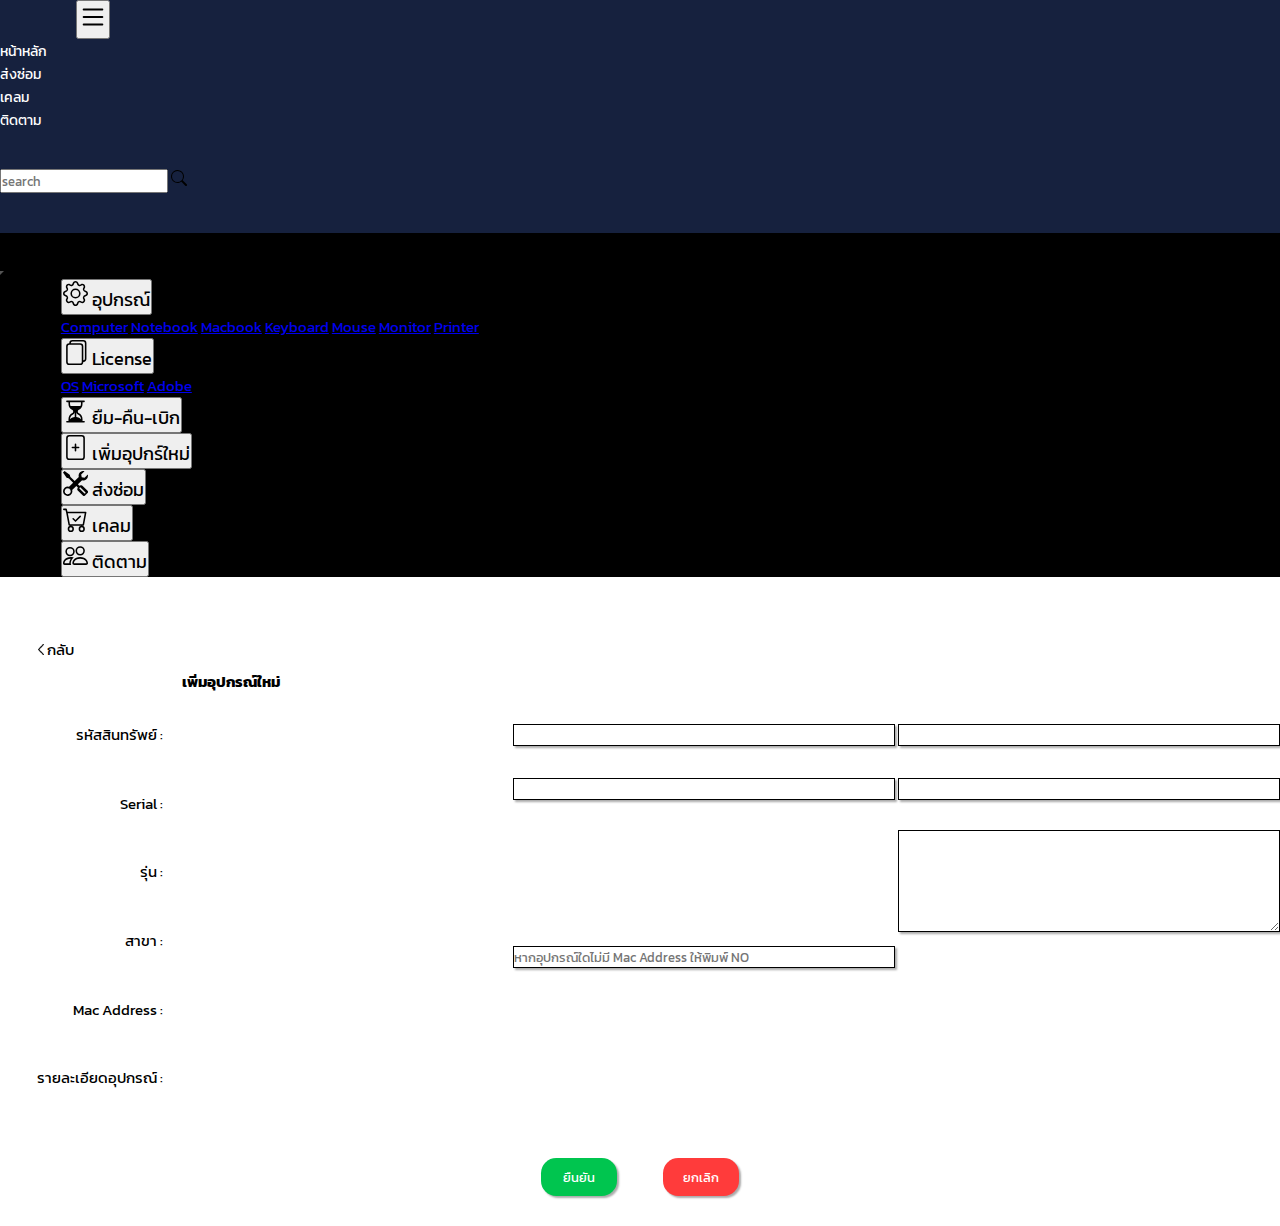
==== templates/addeqm.html @ 12478e4f "new file:   static/css/addeqm.css 	new file:   static/css/detaileqm.css" ====
<!DOCTYPE html>
<html lang="en" dir="ltr">

<head>
    <title>เพิ่มอุปกรณ์ใหม่</title>
    <link rel="stylesheet" href="../static/css/nav.css">
    <link rel="stylesheet" href="../static/css/addeqm.css" />
    <link rel="stylesheet" href="https://cdnjs.cloudflare.com/ajax/libs/font-awesome/5.15.3/css/all.min.css" />
    <link href="https://fonts.googleapis.com/css2?family=Poppins:wght@200;300;400;600&display=swap" rel="stylesheet">
    <link rel="preconnect" href="https://fonts.googleapis.com">
    <link rel="preconnect" href="https://fonts.gstatic.com" crossorigin>
    <link
        href="https://fonts.googleapis.com/css2?family=Kanit&family=Lobster&family=Pacifico&family=Righteous&display=swap"
        rel="stylesheet">
    <link href="https://cdn.jsdelivr.net/npm/bootstrap@5.0.2/dist/css/bootstrap.min.css" rel="stylesheet"
        integrity="sha384-EVSTQN3/azprG1Anm3QDgpJLIm9Nao0Yz1ztcQTwFspd3yD65VohhpuuCOmLASjC" crossorigin="anonymous">

</head>

<body>
    <!--ส่วนของ navbar-->

    <nav class="navbar navbar-expand-lg navbar-light ">
        <div class="container-fluid">
            <button class="btn btn text-white" type="button" data-bs-toggle="offcanvas"
                data-bs-target="#offcanvasExample" aria-controls="offcanvasExample">
                <svg xmlns="http://www.w3.org/2000/svg" width="30" height="30" fill="currentColor" class="bi bi-list"
                    viewBox="0 0 16 16">
                    <path fill-rule="evenodd"
                        d="M2.5 12a.5.5 0 0 1 .5-.5h10a.5.5 0 0 1 0 1H3a.5.5 0 0 1-.5-.5zm0-4a.5.5 0 0 1 .5-.5h10a.5.5 0 0 1 0 1H3a.5.5 0 0 1-.5-.5zm0-4a.5.5 0 0 1 .5-.5h10a.5.5 0 0 1 0 1H3a.5.5 0 0 1-.5-.5z" />
                </svg>
            </button>
            <div class="collapse navbar-collapse   justify-content-end">
                <ul class="navbar-nav">
                    <li class="nav-item">
                        <a href="#">หน้าหลัก</a>
                    </li>
                    <li class="nav-item">
                        <a href="#">ส่งซ่อม</a>
                    </li>
                    <li class="nav-item">
                        <a href="#">เคลม</a>
                    </li>
                    <li class="nav-item">
                        <a href="#">ติดตาม</a>
                    </li>
                </ul>
            </div> &nbsp; &nbsp;
            <div class="input-group mb-3" style="width: 200px; margin-top: 15px;">
                <input type="search" class="form-control" placeholder="search" aria-label="search"
                    aria-describedby="basic-addon1">
                <span class="input-group-text bg-white" id="basic-addon1">
                    <svg xmlns="http://www.w3.org/2000/svg" width="16" height="16" fill="currentColor"
                        class="bi bi-search" viewBox="0 0 16 16">
                        <path
                            d="M11.742 10.344a6.5 6.5 0 1 0-1.397 1.398h-.001c.03.04.062.078.098.115l3.85 3.85a1 1 0 0 0 1.415-1.414l-3.85-3.85a1.007 1.007 0 0 0-.115-.1zM12 6.5a5.5 5.5 0 1 1-11 0 5.5 5.5 0 0 1 11 0z" />
                    </svg>
                </span>
            </div>

            <div class="card text-center" style="width: 40px;height: 40px; border-radius: 100px; margin-right: 2rem;">
                <img src="">
                <div class="card-body">
                </div>
            </div>



        </div>
    </nav>
    <!-- side bar -->
    <div class="offcanvas offcanvas-start" tabindex="-1" id="offcanvasExample" aria-labelledby="offcanvasExampleLabel">
        <div class="offcanvas-header" style="background-color: rgb(0, 0, 0);">
            <h4 class="offcanvas-title text-white " id="offcanvasExampleLabel">
                เมนู
            </h4>

            <button type="button" class="btn-close  text-reset" data-bs-dismiss="offcanvas" aria-label="Close"
                style="background-color: rgb(255, 255, 255); ">
            </button>
        </div>

        <div class="offcanvas-body text-white" style="background-color: #000000;">
            <div class="dropdown mt-3">
                <button class="btn btn- text-white dropdown-toggle" type="button" data-bs-toggle="collapse"
                    data-bs-target="#collapseExample" aria-expanded="false" aria-controls="collapseExample"
                    style="font-size: 18px;" id="font">
                    <svg xmlns="http://www.w3.org/2000/svg" width="25" height="25" fill="currentColor"
                        class="bi bi-gear" viewBox="0 0 16 16">
                        <path
                            d="M8 4.754a3.246 3.246 0 1 0 0 6.492 3.246 3.246 0 0 0 0-6.492zM5.754 8a2.246 2.246 0 1 1 4.492 0 2.246 2.246 0 0 1-4.492 0z" />
                        <path
                            d="M9.796 1.343c-.527-1.79-3.065-1.79-3.592 0l-.094.319a.873.873 0 0 1-1.255.52l-.292-.16c-1.64-.892-3.433.902-2.54 2.541l.159.292a.873.873 0 0 1-.52 1.255l-.319.094c-1.79.527-1.79 3.065 0 3.592l.319.094a.873.873 0 0 1 .52 1.255l-.16.292c-.892 1.64.901 3.434 2.541 2.54l.292-.159a.873.873 0 0 1 1.255.52l.094.319c.527 1.79 3.065 1.79 3.592 0l.094-.319a.873.873 0 0 1 1.255-.52l.292.16c1.64.893 3.434-.902 2.54-2.541l-.159-.292a.873.873 0 0 1 .52-1.255l.319-.094c1.79-.527 1.79-3.065 0-3.592l-.319-.094a.873.873 0 0 1-.52-1.255l.16-.292c.893-1.64-.902-3.433-2.541-2.54l-.292.159a.873.873 0 0 1-1.255-.52l-.094-.319zm-2.633.283c.246-.835 1.428-.835 1.674 0l.094.319a1.873 1.873 0 0 0 2.693 1.115l.291-.16c.764-.415 1.6.42 1.184 1.185l-.159.292a1.873 1.873 0 0 0 1.116 2.692l.318.094c.835.246.835 1.428 0 1.674l-.319.094a1.873 1.873 0 0 0-1.115 2.693l.16.291c.415.764-.42 1.6-1.185 1.184l-.291-.159a1.873 1.873 0 0 0-2.693 1.116l-.094.318c-.246.835-1.428.835-1.674 0l-.094-.319a1.873 1.873 0 0 0-2.692-1.115l-.292.16c-.764.415-1.6-.42-1.184-1.185l.159-.291A1.873 1.873 0 0 0 1.945 8.93l-.319-.094c-.835-.246-.835-1.428 0-1.674l.319-.094A1.873 1.873 0 0 0 3.06 4.377l-.16-.292c-.415-.764.42-1.6 1.185-1.184l.292.159a1.873 1.873 0 0 0 2.692-1.115l.094-.319z" />
                    </svg>
                    อุปกรณ์
                </button>
                <div class="collapse dropdown-menu-dark" id="collapseExample" style="background-color: #000000;">
                    <div class="card card-body" style="background: #000000;">
                        <a class="dropdown-item text-white" href="#">Computer</a>
                        <a class="dropdown-item text-white" href="#">Notebook</a>
                        <a class="dropdown-item text-white" href="#">Macbook</a>
                        <a class="dropdown-item text-white" href="#">Keyboard</a>
                        <a class="dropdown-item text-white" href="#">Mouse</a>
                        <a class="dropdown-item text-white" href="#">Monitor</a>
                        <a class="dropdown-item text-white" href="#">Printer</a>
                    </div>
                </div>
            </div>
            <div class="dropdown mt-3">
                <button class="btn btn- text-white dropdown-toggle" type="button" data-bs-toggle="collapse"
                    data-bs-target="#collapseExample1" aria-expanded="false" aria-controls="collapseExample"
                    style="font-size: 18px;" id="font">
                    <svg xmlns="http://www.w3.org/2000/svg" width="25" height="25" fill="currentColor"
                        class="bi bi-files" viewBox="0 0 16 16">
                        <path
                            d="M13 0H6a2 2 0 0 0-2 2 2 2 0 0 0-2 2v10a2 2 0 0 0 2 2h7a2 2 0 0 0 2-2 2 2 0 0 0 2-2V2a2 2 0 0 0-2-2zm0 13V4a2 2 0 0 0-2-2H5a1 1 0 0 1 1-1h7a1 1 0 0 1 1 1v10a1 1 0 0 1-1 1zM3 4a1 1 0 0 1 1-1h7a1 1 0 0 1 1 1v10a1 1 0 0 1-1 1H4a1 1 0 0 1-1-1V4z" />
                    </svg>
                    License
                </button>
                <div class="collapse dropdown-menu-dark" id="collapseExample1" style="background-color: #000000;">
                    <div class="card card-body" style="background: #000000;" id="bbb">
                        <a class="dropdown-item text-white" href="#">OS</a>
                        <a class="dropdown-item text-white" href="#">Microsoft</a>
                        <a class="dropdown-item text-white" href="#">Adobe</a>
                    </div>
                </div>
            </div>
            <div class="dropdown mt-3" id="font">
                <button class="btn btn text-white " onclick="document.location='#'" type="button" id="bbb"
                    style="font-size: 18px;">
                    <svg xmlns="http://www.w3.org/2000/svg" width="25" height="25" fill="currentColor"
                        class="bi bi-hourglass-split" viewBox="0 0 16 16">
                        <path
                            d="M2.5 15a.5.5 0 1 1 0-1h1v-1a4.5 4.5 0 0 1 2.557-4.06c.29-.139.443-.377.443-.59v-.7c0-.213-.154-.451-.443-.59A4.5 4.5 0 0 1 3.5 3V2h-1a.5.5 0 0 1 0-1h11a.5.5 0 0 1 0 1h-1v1a4.5 4.5 0 0 1-2.557 4.06c-.29.139-.443.377-.443.59v.7c0 .213.154.451.443.59A4.5 4.5 0 0 1 12.5 13v1h1a.5.5 0 0 1 0 1h-11zm2-13v1c0 .537.12 1.045.337 1.5h6.326c.216-.455.337-.963.337-1.5V2h-7zm3 6.35c0 .701-.478 1.236-1.011 1.492A3.5 3.5 0 0 0 4.5 13s.866-1.299 3-1.48V8.35zm1 0v3.17c2.134.181 3 1.48 3 1.48a3.5 3.5 0 0 0-1.989-3.158C8.978 9.586 8.5 9.052 8.5 8.351z" />
                    </svg>
                    ยืม-คืน-เบิก
                </button>
            </div>
            <div class="dropdown mt-3" id="font">
                <button class="btn btn text-white" onclick="document.location='#'" type="button" id="bbb"
                    style="font-size: 18px;">
                    <svg xmlns="http://www.w3.org/2000/svg" width="25" height="25" fill="currentColor"
                        class="bi bi-file-plus" viewBox="0 0 16 16">
                        <path
                            d="M8.5 6a.5.5 0 0 0-1 0v1.5H6a.5.5 0 0 0 0 1h1.5V10a.5.5 0 0 0 1 0V8.5H10a.5.5 0 0 0 0-1H8.5V6z" />
                        <path
                            d="M2 2a2 2 0 0 1 2-2h8a2 2 0 0 1 2 2v12a2 2 0 0 1-2 2H4a2 2 0 0 1-2-2V2zm10-1H4a1 1 0 0 0-1 1v12a1 1 0 0 0 1 1h8a1 1 0 0 0 1-1V2a1 1 0 0 0-1-1z" />
                    </svg>
                    เพิ่มอุปกร์ใหม่
                </button>
            </div>
            <div class="dropdown mt-3" id="font">
                <button class="btn btn text-white" onclick="document.location='#'" type="button" id="bbb"
                    style="font-size: 18px;">
                    <svg xmlns="http://www.w3.org/2000/svg" width="25" height="25" fill="currentColor"
                        class="bi bi-tools" viewBox="0 0 16 16">
                        <path
                            d="M1 0 0 1l2.2 3.081a1 1 0 0 0 .815.419h.07a1 1 0 0 1 .708.293l2.675 2.675-2.617 2.654A3.003 3.003 0 0 0 0 13a3 3 0 1 0 5.878-.851l2.654-2.617.968.968-.305.914a1 1 0 0 0 .242 1.023l3.27 3.27a.997.997 0 0 0 1.414 0l1.586-1.586a.997.997 0 0 0 0-1.414l-3.27-3.27a1 1 0 0 0-1.023-.242L10.5 9.5l-.96-.96 2.68-2.643A3.005 3.005 0 0 0 16 3c0-.269-.035-.53-.102-.777l-2.14 2.141L12 4l-.364-1.757L13.777.102a3 3 0 0 0-3.675 3.68L7.462 6.46 4.793 3.793a1 1 0 0 1-.293-.707v-.071a1 1 0 0 0-.419-.814L1 0Zm9.646 10.646a.5.5 0 0 1 .708 0l2.914 2.915a.5.5 0 0 1-.707.707l-2.915-2.914a.5.5 0 0 1 0-.708ZM3 11l.471.242.529.026.287.445.445.287.026.529L5 13l-.242.471-.026.529-.445.287-.287.445-.529.026L3 15l-.471-.242L2 14.732l-.287-.445L1.268 14l-.026-.529L1 13l.242-.471.026-.529.445-.287.287-.445.529-.026L3 11Z" />
                    </svg>
                    ส่งซ่อม
                </button>
            </div>
            <div class="dropdown mt-3" id="font">
                <button class="btn btn text-white" onclick="document.location='#'" type="button" id="bbb"
                    style="font-size: 18px;">
                    <svg xmlns="http://www.w3.org/2000/svg" width="25" height="25" fill="currentColor"
                        class="bi bi-cart-check" viewBox="0 0 16 16">
                        <path
                            d="M11.354 6.354a.5.5 0 0 0-.708-.708L8 8.293 6.854 7.146a.5.5 0 1 0-.708.708l1.5 1.5a.5.5 0 0 0 .708 0l3-3z" />
                        <path
                            d="M.5 1a.5.5 0 0 0 0 1h1.11l.401 1.607 1.498 7.985A.5.5 0 0 0 4 12h1a2 2 0 1 0 0 4 2 2 0 0 0 0-4h7a2 2 0 1 0 0 4 2 2 0 0 0 0-4h1a.5.5 0 0 0 .491-.408l1.5-8A.5.5 0 0 0 14.5 3H2.89l-.405-1.621A.5.5 0 0 0 2 1H.5zm3.915 10L3.102 4h10.796l-1.313 7h-8.17zM6 14a1 1 0 1 1-2 0 1 1 0 0 1 2 0zm7 0a1 1 0 1 1-2 0 1 1 0 0 1 2 0z" />
                    </svg>
                    เคลม
                </button>
            </div>
            <div class="dropdown mt-3" id="font">
                <button class="btn btn text-white" onclick="document.location='#'" type="button" id="bbb"
                    style="font-size: 18px;">
                    <svg xmlns="http://www.w3.org/2000/svg" width="25" height="25" fill="currentColor"
                        class="bi bi-people" viewBox="0 0 16 16">
                        <path
                            d="M15 14s1 0 1-1-1-4-5-4-5 3-5 4 1 1 1 1h8Zm-7.978-1A.261.261 0 0 1 7 12.996c.001-.264.167-1.03.76-1.72C8.312 10.629 9.282 10 11 10c1.717 0 2.687.63 3.24 1.276.593.69.758 1.457.76 1.72l-.008.002a.274.274 0 0 1-.014.002H7.022ZM11 7a2 2 0 1 0 0-4 2 2 0 0 0 0 4Zm3-2a3 3 0 1 1-6 0 3 3 0 0 1 6 0ZM6.936 9.28a5.88 5.88 0 0 0-1.23-.247A7.35 7.35 0 0 0 5 9c-4 0-5 3-5 4 0 .667.333 1 1 1h4.216A2.238 2.238 0 0 1 5 13c0-1.01.377-2.042 1.09-2.904.243-.294.526-.569.846-.816ZM4.92 10A5.493 5.493 0 0 0 4 13H1c0-.26.164-1.03.76-1.724.545-.636 1.492-1.256 3.16-1.275ZM1.5 5.5a3 3 0 1 1 6 0 3 3 0 0 1-6 0Zm3-2a2 2 0 1 0 0 4 2 2 0 0 0 0-4Z" />
                    </svg>
                    ติดตาม
                </button>
            </div>
        </div>
    </div>

    <!--ส่วนของ BODY-->
    <div class="container">
        <div class="row">
            <div class="back">
                <img src="../static/icons/back.png">
                <a href="../template/eqm.html">กลับ</a>
            </div>

            <div>
                <h3>เพิ่มอุปกรณ์ใหม่</h3>
            </div>

            <div class="body_input">
                <div class="box1" id="text">
                    <p class="text1">รหัสสินทรัพย์ :</p>
                    <p class="text1">Serial :</p>
                    <p class="text1">รุ่น :</p>
                    <p class="text1">สาขา :</p>
                    <p class="text1">Mac Address :</p>
                    <p class="text1">รายละเอียดอุปกรณ์ :</p>

                </div>
                <div class="box2">
                    <input type="text" class="form-control">
                    <input type="text" class="form-control">
                    <input type="text" class="form-control">
                    <input type="text" class="form-control">
                    <input type="text" class="form-control" placeholder="หากอุปกรณ์ใดไม่มี Mac Address ให้พิมพ์ NO">
                    <textarea type="text" class="form-control" rows="5"></textarea>
                </div>
            </div>

            <div class="button_ac">
                <div class="accept">
                    <a href="">
                        <button class="b_ac">ยืนยัน</button>
                    </a>
                </div>

                <div class="cancel">
                    <a href="">
                        <button class="b_cc">ยกเลิก</button>
                    </a>
                </div>
            </div>

        </div>


    </div>

    <script src="https://cdn.jsdelivr.net/npm/bootstrap@5.0.2/dist/js/bootstrap.bundle.min.js"
        integrity="sha384-MrcW6ZMFYlzcLA8Nl+NtUVF0sA7MsXsP1UyJoMp4YLEuNSfAP+JcXn/tWtIaxVXM"
        crossorigin="anonymous"></script>
    <script src="https://canvasjs.com/assets/script/canvasjs.min.js"></script>

</body>



</html>
---- static/css/nav.css ----
html{
  font-size: calc(60% + 0.8vmin);
}

nav{
    background: #16213E;
  }

nav button{
  margin-left: 5rem;
}

h4{
  padding-left: 3rem;
}

.navbar-nav a{
  font-size: 0.9rem;
  color: #fff;
  text-decoration: none;
  margin-right: 2rem;
}

.container-fluid .input-group{
  margin-right: 3rem;
}

.navbar-nav a:hover{
  color: #1298BC;
}

.offcanvas-body .dropdown{
  margin-left: 4rem;
  font-size: 1rem;
}
---- static/css/addeqm.css ----
* {
    margin: 0;
    padding: 0;
    font-family: 'Kanit', sans-serif;
}

html {
    font-size: calc(50% + 0.8vmin);
}

.back {
    margin: 2rem 0 0 2.5rem;
}

.back img,
.back a {
    width: 0.4rem;
    height: 0.7rem;
    color: black;
    text-decoration: none;
}

h3 {
    font-size: 1rem;
    margin: 0.6rem 0 0 12rem;
}

.body_input{
    display: flex;
    justify-content: center;
}

.body_input .box1{
    margin: 2rem 0 0 0.7rem;
    min-width: 10rem;
}

.body_input .box2{
    margin: 2rem 0 0 0.7rem;
    min-width: 10rem;
}

.body_input .box1 .text1{
    margin-bottom: 3rem;
}


.body_input .box2 .form-control{
    width: 25rem;
    margin-bottom: 2rem;
    border: 1px solid;
    box-shadow: 2px 2px 2px 0px #ababab;
}

.body_input div{
    text-align: right;
}

.row{
    padding-top: 2rem;
    padding-bottom: 2rem;
}


.button_ac {
    display: flex;
    justify-content: center;
    padding-top: 1.5rem;
}

.button_ac .accept{
    margin-right: 3rem;
}

.button_ac .accept .b_ac{
    background: #00C54F;
    color: #fff;
    width: 5rem;
    height: 2.5rem;
    border: none;
    border-radius: 1rem;
    box-shadow: 2px 2px 2px 0px #ababab;
}

.button_ac .cancel .b_cc{
    background: #FF3B3B;
    color: #fff;
    width: 5rem;
    height: 2.5rem;
    border: none;
    border-radius: 1rem;
    box-shadow: 2px 2px 2px 0px #ababab;
}
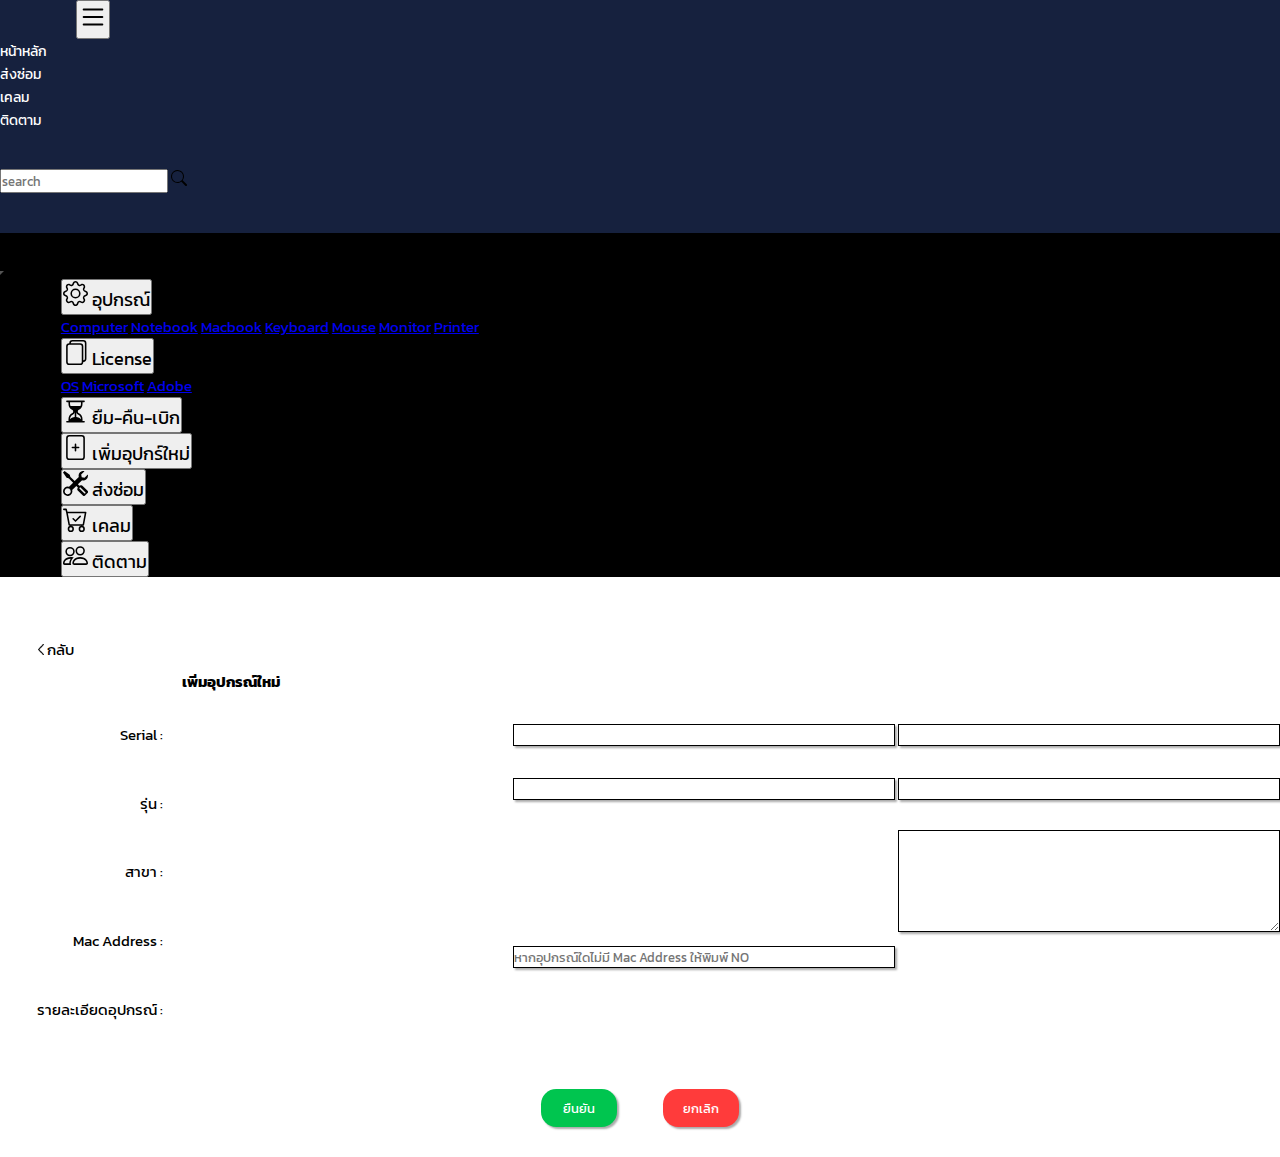
==== commit 9aa22fcd: "modified:   runtpm.py" ====
--- a/templates/addeqm.html
+++ b/templates/addeqm.html
@@ -201,7 +201,7 @@
 
             <div class="body_input">
                 <div class="box1" id="text">
-                    <p class="text1">รหัสสินทรัพย์ :</p>
+                  
                     <p class="text1">Serial :</p>
                     <p class="text1">รุ่น :</p>
                     <p class="text1">สาขา :</p>
